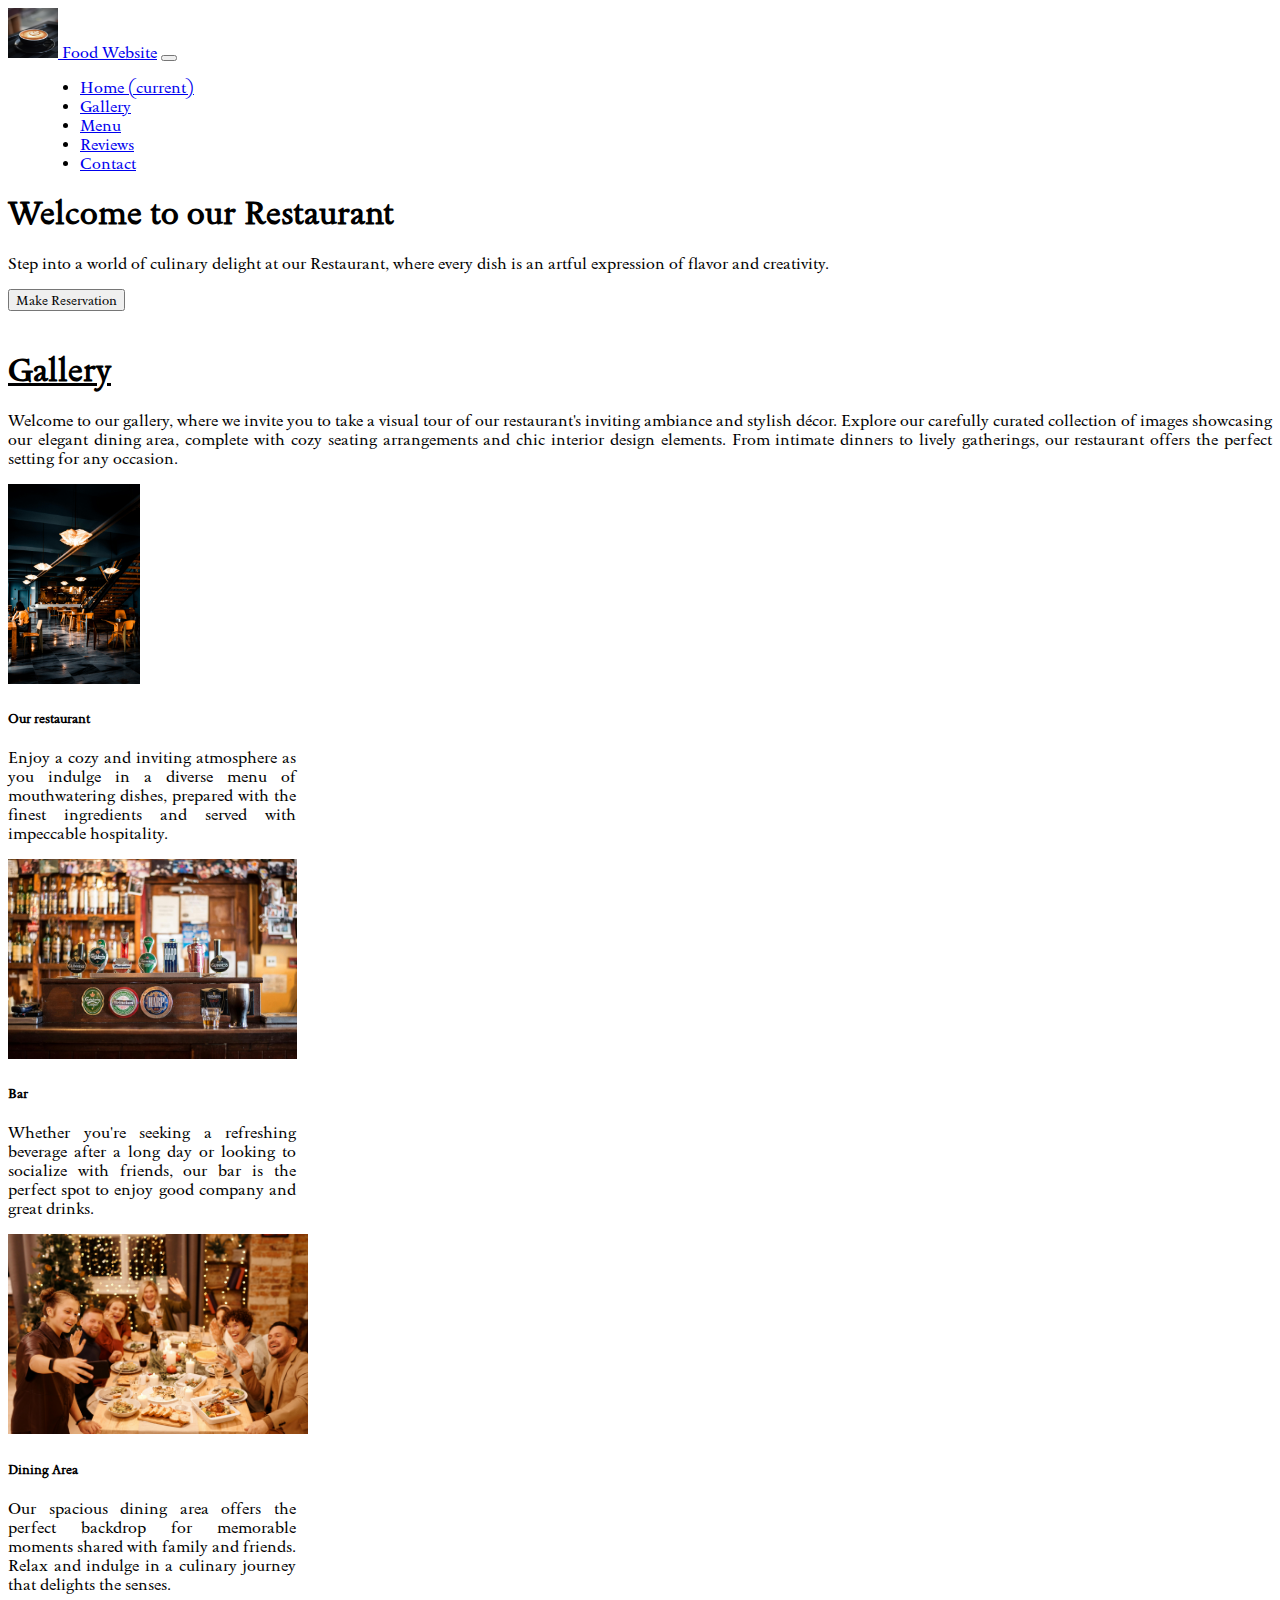
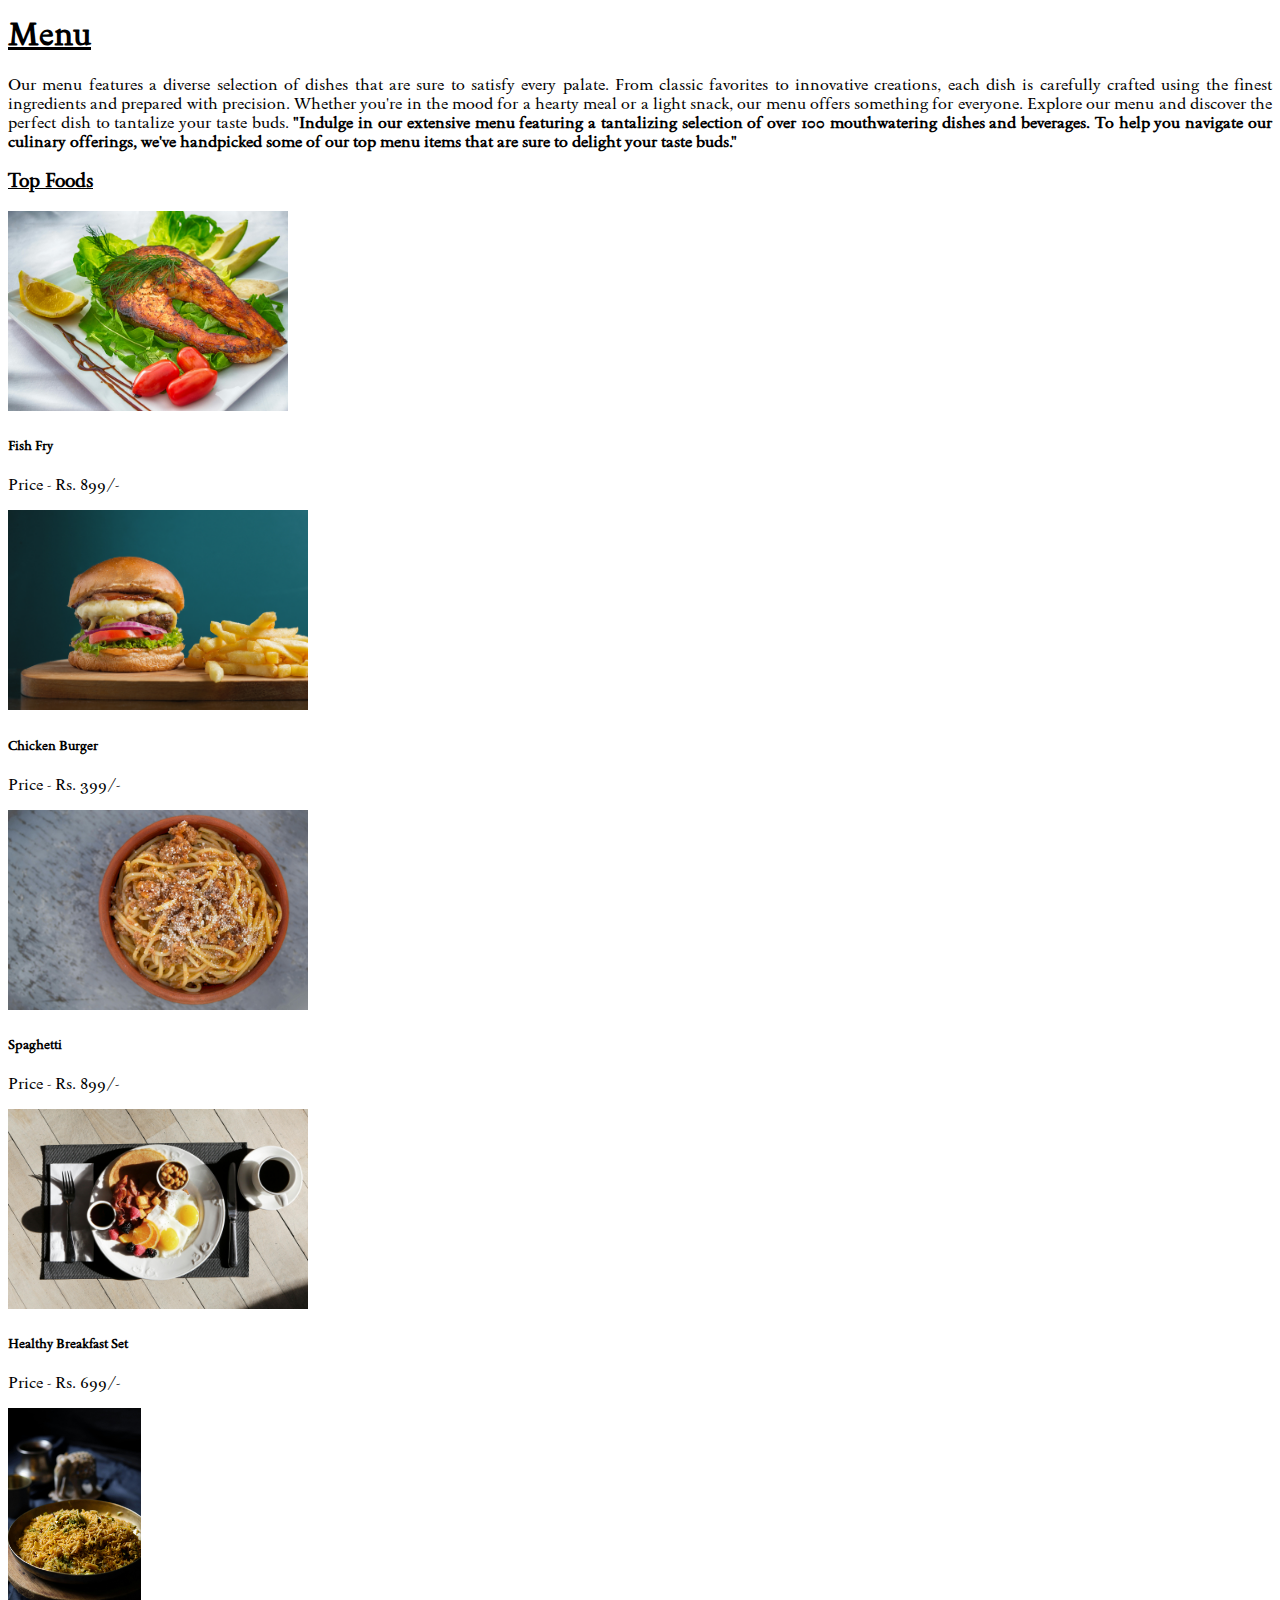
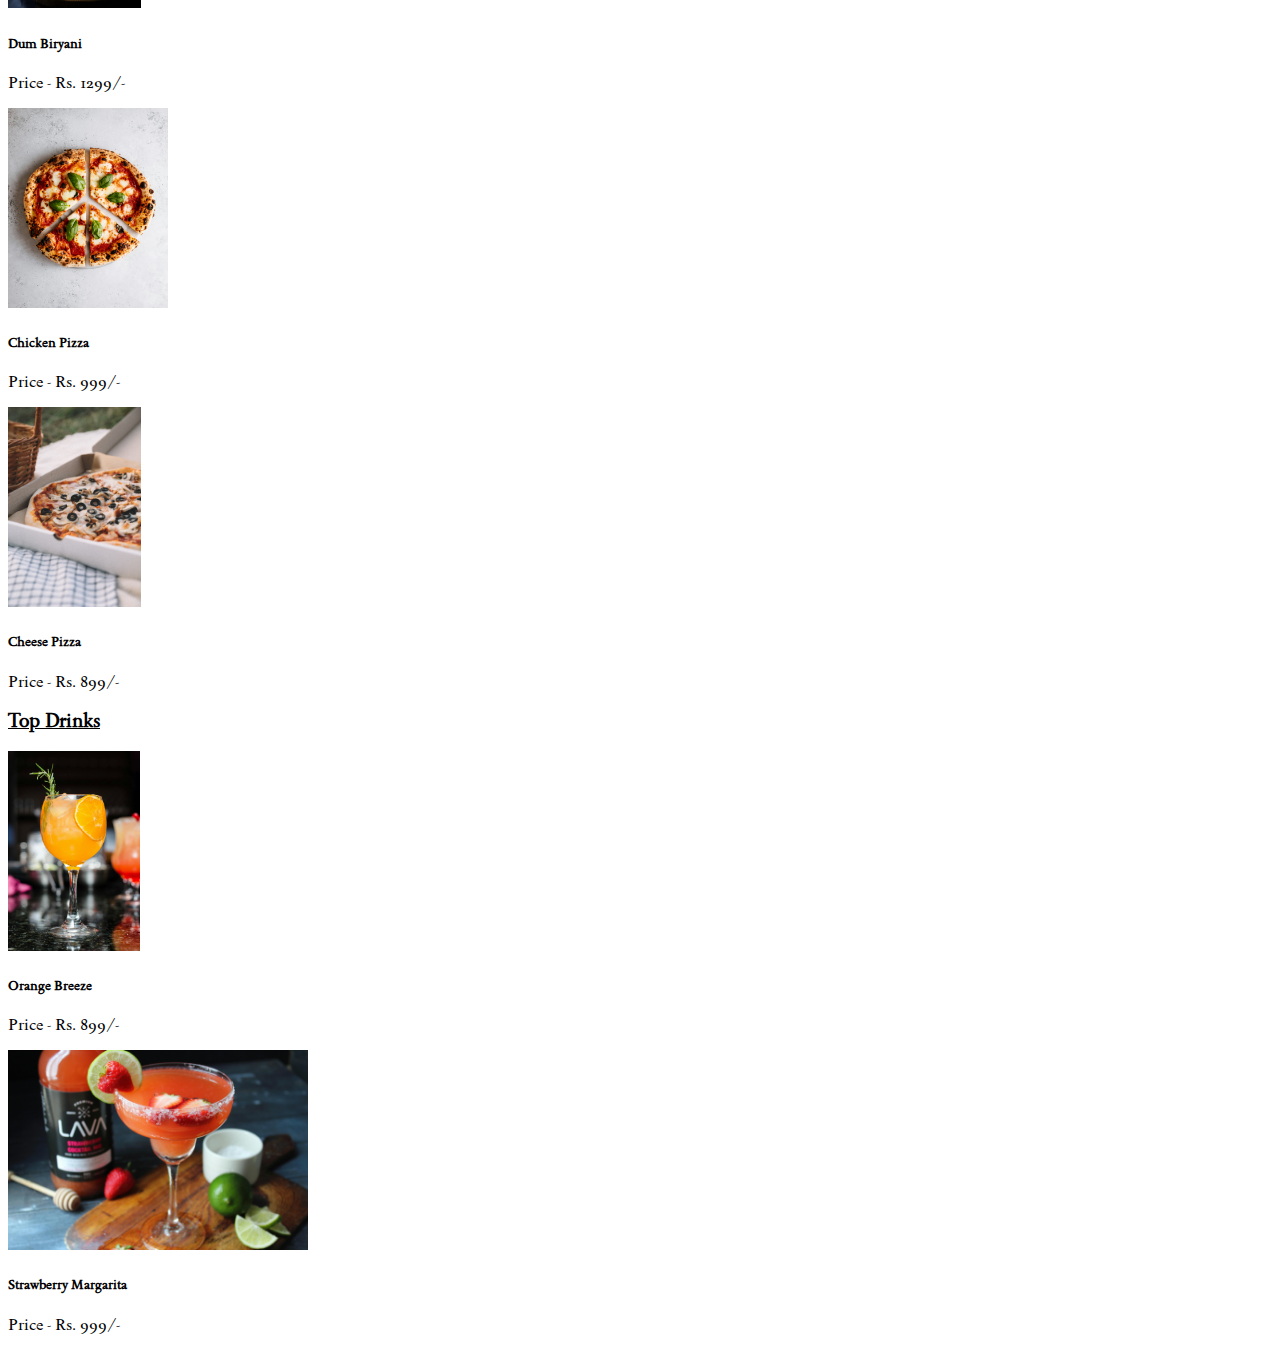
==== index.html @ 9b04d0e8 "Add files via upload" ====
<!doctype html>
<html lang="en">

<head>
    <title>Food Website</title>
    <!-- Required meta tags -->
    <meta charset="utf-8" />
    <meta name="viewport" content="width=device-width, initial-scale=1, shrink-to-fit=no" />

    <!-- Bootstrap CSS v5.2.1 -->
    <link href="https://cdn.jsdelivr.net/npm/bootstrap@5.3.2/dist/css/bootstrap.min.css" rel="stylesheet"
        integrity="sha384-T3c6CoIi6uLrA9TneNEoa7RxnatzjcDSCmG1MXxSR1GAsXEV/Dwwykc2MPK8M2HN" crossorigin="anonymous" />
    <link rel="website icon" href="pizza.jpg" type="jpg">
    <link rel="stylesheet" href="index.css">
    <script src="https://kit.fontawesome.com/2c8d038c04.js" crossorigin="anonymous"></script>
    <link rel="preconnect" href="https://fonts.googleapis.com">
<link rel="preconnect" href="https://fonts.gstatic.com" crossorigin>
<link href="https://fonts.googleapis.com/css2?family=Roboto:ital,wght@0,100;0,300;0,400;0,500;0,700;0,900;1,100;1,300;1,400;1,500;1,700;1,900&family=Sedan:ital@0;1&display=swap" rel="stylesheet">

</head>

<body data-bs-spy="scroll" data-bs-target=".navbar" data-bs-offset="50">
    <header>
        <!-- place navbar here -->
        <nav class="navbar navbar-expand-sm navbar-light bg-dark ">
            <div class="container-fluid">
                <a class="navbar-brand" href="#home">
                    <img src="coffee.jpg" class="img-fluid d-none d-lg-block d-sm-block custom-img" alt="" >
                </a>
                <a class="navbar-brand text-light fs-4" href="#">Food Website</a>

                <button class="navbar-toggler bg-light" type="button" data-bs-toggle="collapse" data-bs-target="#collapsibleNavId"
                    aria-controls="collapsibleNavId" aria-expanded="false" aria-label="Toggle navigation">
                    <span class="navbar-toggler-icon "></span>
                </button>

                <div class="collapse navbar-collapse" id="collapsibleNavId">
                    <ul class="navbar-nav ms-auto  mt-lg-0">
                        <li class="nav-item">
                            <a class="nav-link active text-light fs-5" href="#" aria-current="page">Home
                                <span class="visually-hidden">(current)</span></a>
                        </li>
                        <li class="nav-item">
                            <a class="nav-link text-light fs-5" href="#gallery">Gallery</a>
                        </li>
                        <li class="nav-item">
                            <a class="nav-link text-light fs-5" href="#menu">Menu</a>
                        </li>
                        <li class="nav-item">
                            <a class="nav-link text-light fs-5" href="#reviews">Reviews</a>
                        </li>
                        <li class="nav-item">
                            <a class="nav-link text-light fs-5" href="#contact">Contact </a>
                        </li>
                    </ul>
                </div>
            </div>
        </nav>

    </header>
    <main>
        <!-- home -->
    <div class="container-fluid" id="home">
        <div class="row align-items-center ">
            <div class="col-lg-6 col-md-6 custom-page text-center">
                <h1 class="text-center">Welcome to our Restaurant</h1>
                <p class="text-center">Step into a world of culinary delight at our Restaurant, where every dish is an artful expression of flavor and creativity. </p>
                <button type="button" class="btn btn-danger fs-6">Make Reservation <i class="fa-regular fa-calendar-days"></i></button>
            </div>
            <div class="col-lg-6 col-md-6 custom-page ">
                <img src="chicken roast.png" class="img-fluid" alt="" srcset="">
            </div>
        </div>
    </div>
    <!-- gallery -->
    <div class="container mt-5 " id="gallery">
        <h1 class="text-center"><u>Gallery</u></h1>
        <p class="custom-text">Welcome to our gallery, where we invite you to take a visual tour of our restaurant's inviting ambiance and stylish décor. Explore our carefully curated collection of images showcasing our elegant dining area, complete with cozy seating arrangements and chic interior design elements. From intimate dinners to lively gatherings, our restaurant offers the perfect setting for any occasion.</p>
        <div class="container-fluid mx-auto">
            <div class="row">
                <div class="col-lg col-md col-sm">
                <div class="card h-100" style="width: 18rem;">
                    <img src="restau.jpg" class="card-img-top" alt="...">
                    <div class="card-body">
                      <h5 class="card-title">Our restaurant</h5>
                      <p class="card-text text-justify">Enjoy a cozy and inviting atmosphere as you indulge in a diverse menu of mouthwatering dishes, prepared with the finest ingredients and served with impeccable hospitality.</p>
                    </div>
                  </div>
            </div>
            <div class="col-lg col-md col-sm">
                <div class="card" style="width: 18rem;" >
                    <img src="bar.jpg" class="card-img-top" alt="...">
                    <div class="card-body">
                      <h5 class="card-title">Bar</h5>
                      <p class="card-text text-justify">Whether you're seeking a refreshing beverage after a long day or looking to socialize with friends, our bar is the perfect spot to enjoy good company and great drinks.</p>
                    </div>
                  </div>
            </div>
            <div class="col-lg col-md col-sm">
                <div class="card" style="width: 18rem;">
                    <img src="dining.jpg" class="card-img-top" alt="...">
                    <div class="card-body">
                      <h5 class="card-title">Dining Area</h5>
                      <p class="card-text text-justify">Our spacious dining area offers the perfect backdrop for memorable moments shared with family and friends. Relax and indulge in a culinary journey that delights the senses.</p>
                    </div>
                  </div>
            </div>
        </div>
    </div>
    </div>
    <!-- menu -->
    <div class="container mt-5" id="menu">
        <h1 class="text-center"><u>Menu</u></h1>
        <p class="custom-text">Our menu features a diverse selection of dishes that are sure to satisfy every palate. From classic favorites to innovative creations, each dish is carefully crafted using the finest ingredients and prepared with precision. Whether you're in the mood for a hearty meal or a light snack, our menu offers something for everyone. Explore our menu and discover the perfect dish to tantalize your taste buds. <b>"Indulge in our extensive menu featuring a tantalizing selection of over 100 mouthwatering dishes and beverages. To help you navigate our culinary offerings, we've handpicked some of our top menu items that are sure to delight your taste buds."</b></p>
        <div class="container mt-2">
            <h3><u> Top Foods</u></h3>
            <div class="row mb-5">
                <div class="col-lg-3 col-md-4 col-sm-6 col-xm-12 mb-2">
                    <div class="card h-100">
                        <img src="fish.jpg" class="card-img-top" alt="...">
                        <div class="card-body h-55">
                          <h5 class="card-title">Fish Fry</h5>
                          <p>Price - Rs. 899/-</p>
                        </div>
                      </div>
                </div>
                <div class="col-lg-3 col-md-4 col-sm-6 col-xm-12 mb-2">
                    <div class="card" >
                        <img src="burger.jpg" class="card-img-top" alt="...">
                        <div class="card-body h-55">
                          <h5 class="card-title">Chicken Burger</h5>
                          <p>Price - Rs. 399/-</p>
                        </div>
                      </div>
                </div>
                
                <div class="col-lg-3 col-md-4 col-sm-6 col-xm-12 mb-2">
                    <div class="card h-55" >
                        <img src="spaghetti.jpg" class="card-img-top" alt="...">
                        <div class="card-body">
                          <h5 class="card-title">Spaghetti</h5>
                          <p>Price - Rs. 899/-</p>
                        </div>
                      </div>
                </div>
                <div class="col-lg-3 col-md-4 col-sm-6 col-xm-12 mb-2">
                    <div class="card h-55" >
                        <img src="breakfast.jpg" class="card-img-top" alt="...">
                        <div class="card-body">
                          <h5 class="card-title">Healthy Breakfast Set</h5>
                          <p>Price - Rs. 699/-</p>
                        </div>
                      </div>
                </div>
            </div>
                <div class="row mb-5">
                    <div class="col-lg-3 col-md-4 col-sm-6 col-xm-12 ">
                        <div class="card h-55" >
                            <img src="dum biryani.jpg" class="card-img-top" alt="...">
                            <div class="card-body">
                              <h5 class="card-title">Dum Biryani</h5>
                              <p>Price - Rs. 1299/-</p>
                            </div>
                        </div>
                          </div>
                          <div class="col-lg-3 col-md-4 col-sm-6 col-xm-12 mb-2">
                          <div class="card h-55" >
                            <img src="cpizza.jpg" class="card-img-top" alt="...">
                            <div class="card-body">
                              <h5 class="card-title">Chicken Pizza</h5>
                              <p>Price - Rs. 999/-</p>
                            </div>
                          </div>
                          </div>
                          <div class="col-lg-3 col-md-4 col-sm-6 col-xm-12 mb-2">
                            <div class="card h-55" >
                              <img src="pizza.jpg" class="card-img-top" alt="...">
                              <div class="card-body">
                                <h5 class="card-title">Cheese Pizza</h5>
                                <p>Price - Rs. 899/-</p>
                              </div>
                            </div>
                            </div>
                    
                </div>
            
            <h3><u>Top Drinks</u></h3>
            <div class="row">
                <div class="col-lg-3 col-md-4 col-sm-6 col-xm-12 mb-2">
                    <div class="card h-55" >
                        <img src="obreeze.jpg" class="card-img-top" alt="...">
                        <div class="card-body">
                          <h5 class="card-title">Orange Breeze</h5>
                          <p>Price - Rs. 899/-</p>
                        </div>
                      </div>
                </div>
                <div class="col-lg-3 col-md-4 col-sm-6 col-xm-12 mb-2">
                    <div class="card h-55" >
                        <img src="stmargarita.jpg" class="card-img-top" alt="...">
                        <div class="card-body">
                          <h5 class="card-title">Strawberry Margarita</h5>
                          <p>Price - Rs. 999/-</p>
                        </div>
                      </div>
                </div>
                
                
            </div>
        </div>

    </div>
    </main>
    <footer>
        <!-- place footer here -->
    </footer>
    <!-- Bootstrap JavaScript Libraries -->
    <script src="https://cdn.jsdelivr.net/npm/@popperjs/core@2.11.8/dist/umd/popper.min.js"
        integrity="sha384-I7E8VVD/ismYTF4hNIPjVp/Zjvgyol6VFvRkX/vR+Vc4jQkC+hVqc2pM8ODewa9r"
        crossorigin="anonymous"></script>

    <script src="https://cdn.jsdelivr.net/npm/bootstrap@5.3.2/dist/js/bootstrap.min.js"
        integrity="sha384-BBtl+eGJRgqQAUMxJ7pMwbEyER4l1g+O15P+16Ep7Q9Q+zqX6gSbd85u4mG4QzX+"
        crossorigin="anonymous"></script>
</body>

</html>
---- index.css ----
/* navigation bar */
*{
    font-family: "Sedan", serif;
}
.nav-item{
    margin-left: 2rem;
}
/* .custom-page{
    margin-bottom: 50px !important;
} */
@media screen and (max-width: 768px){
    .nav-item{
        margin-left: 0;
    }
    
}
.custom-img{
    width: 50px;
    height: 50px;
    min-height: 40px;
    min-width: 40px;
}
.card>img{
    max-height: 20rem;
}
.card-body>p, .custom-text{
    text-align: justify;
}
.card-img-top {
    object-fit: cover;
    height: 200px; /* Adjust the height as needed */
}
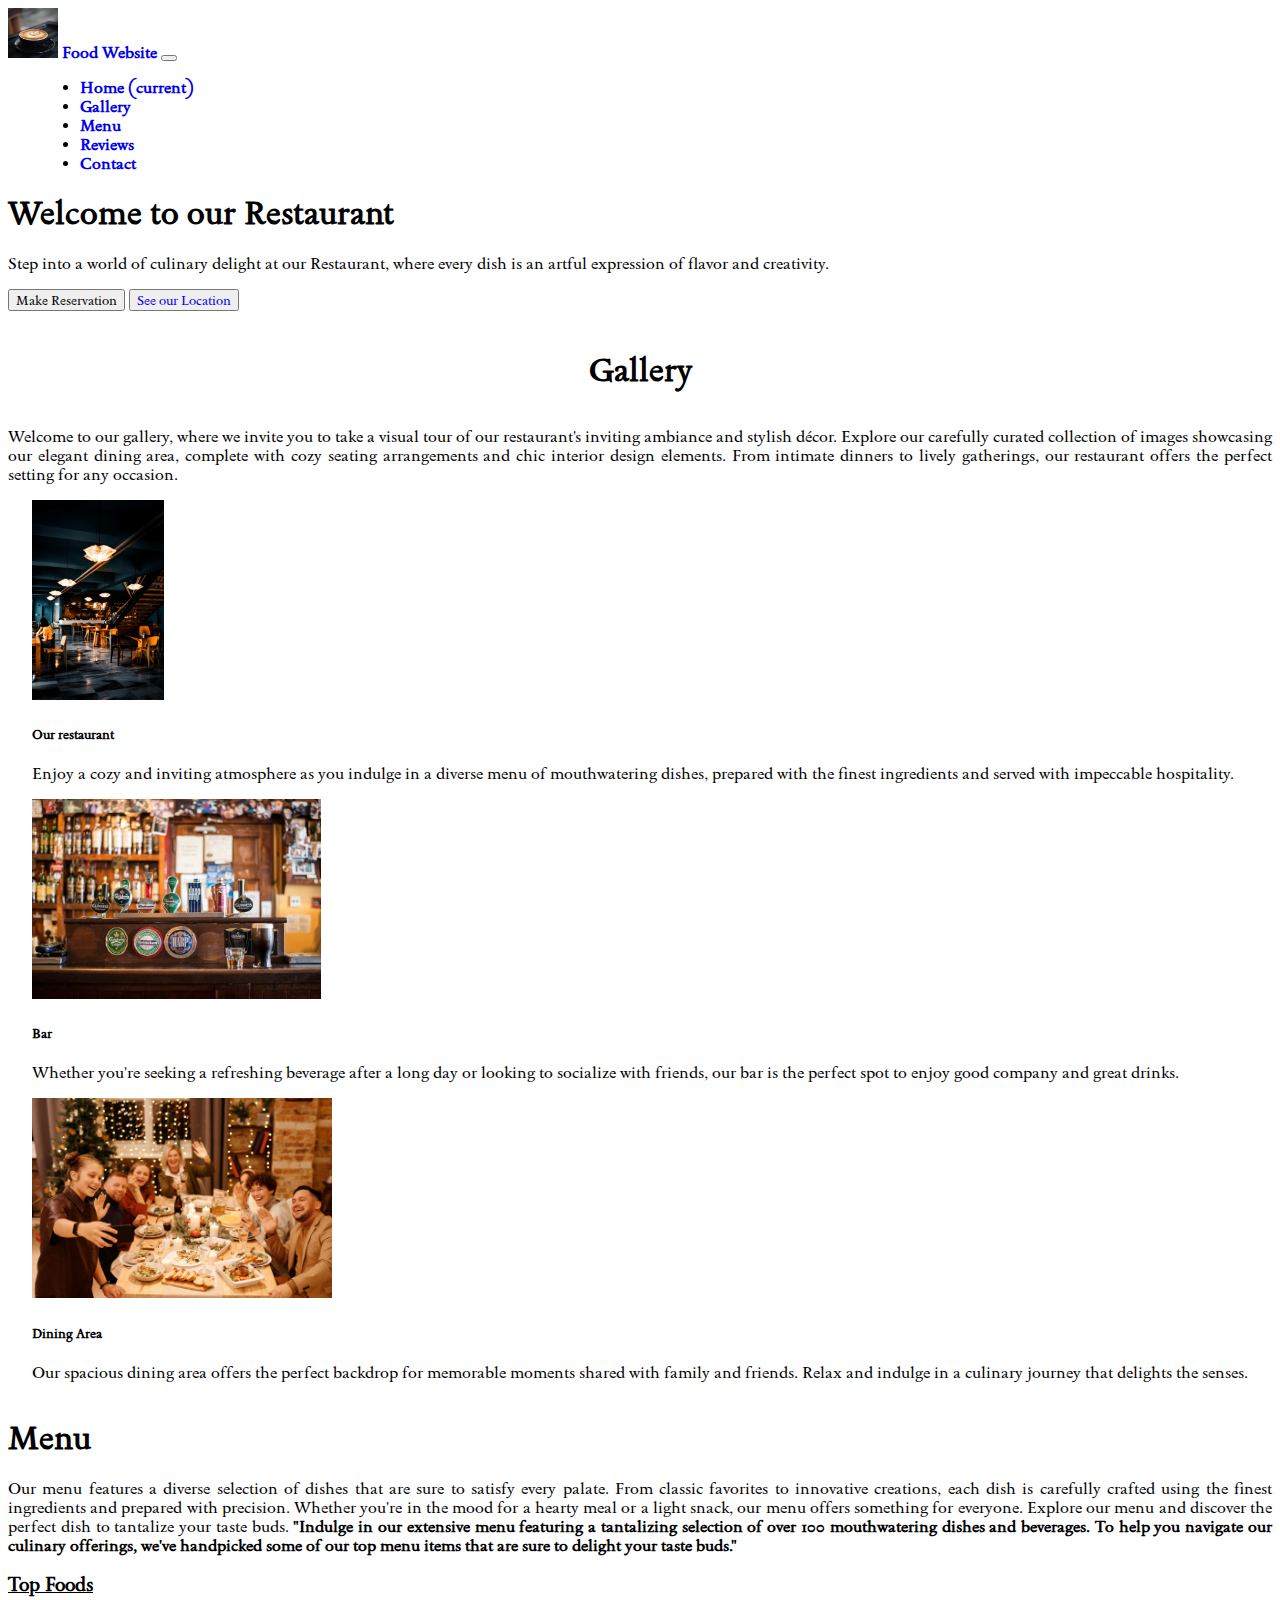
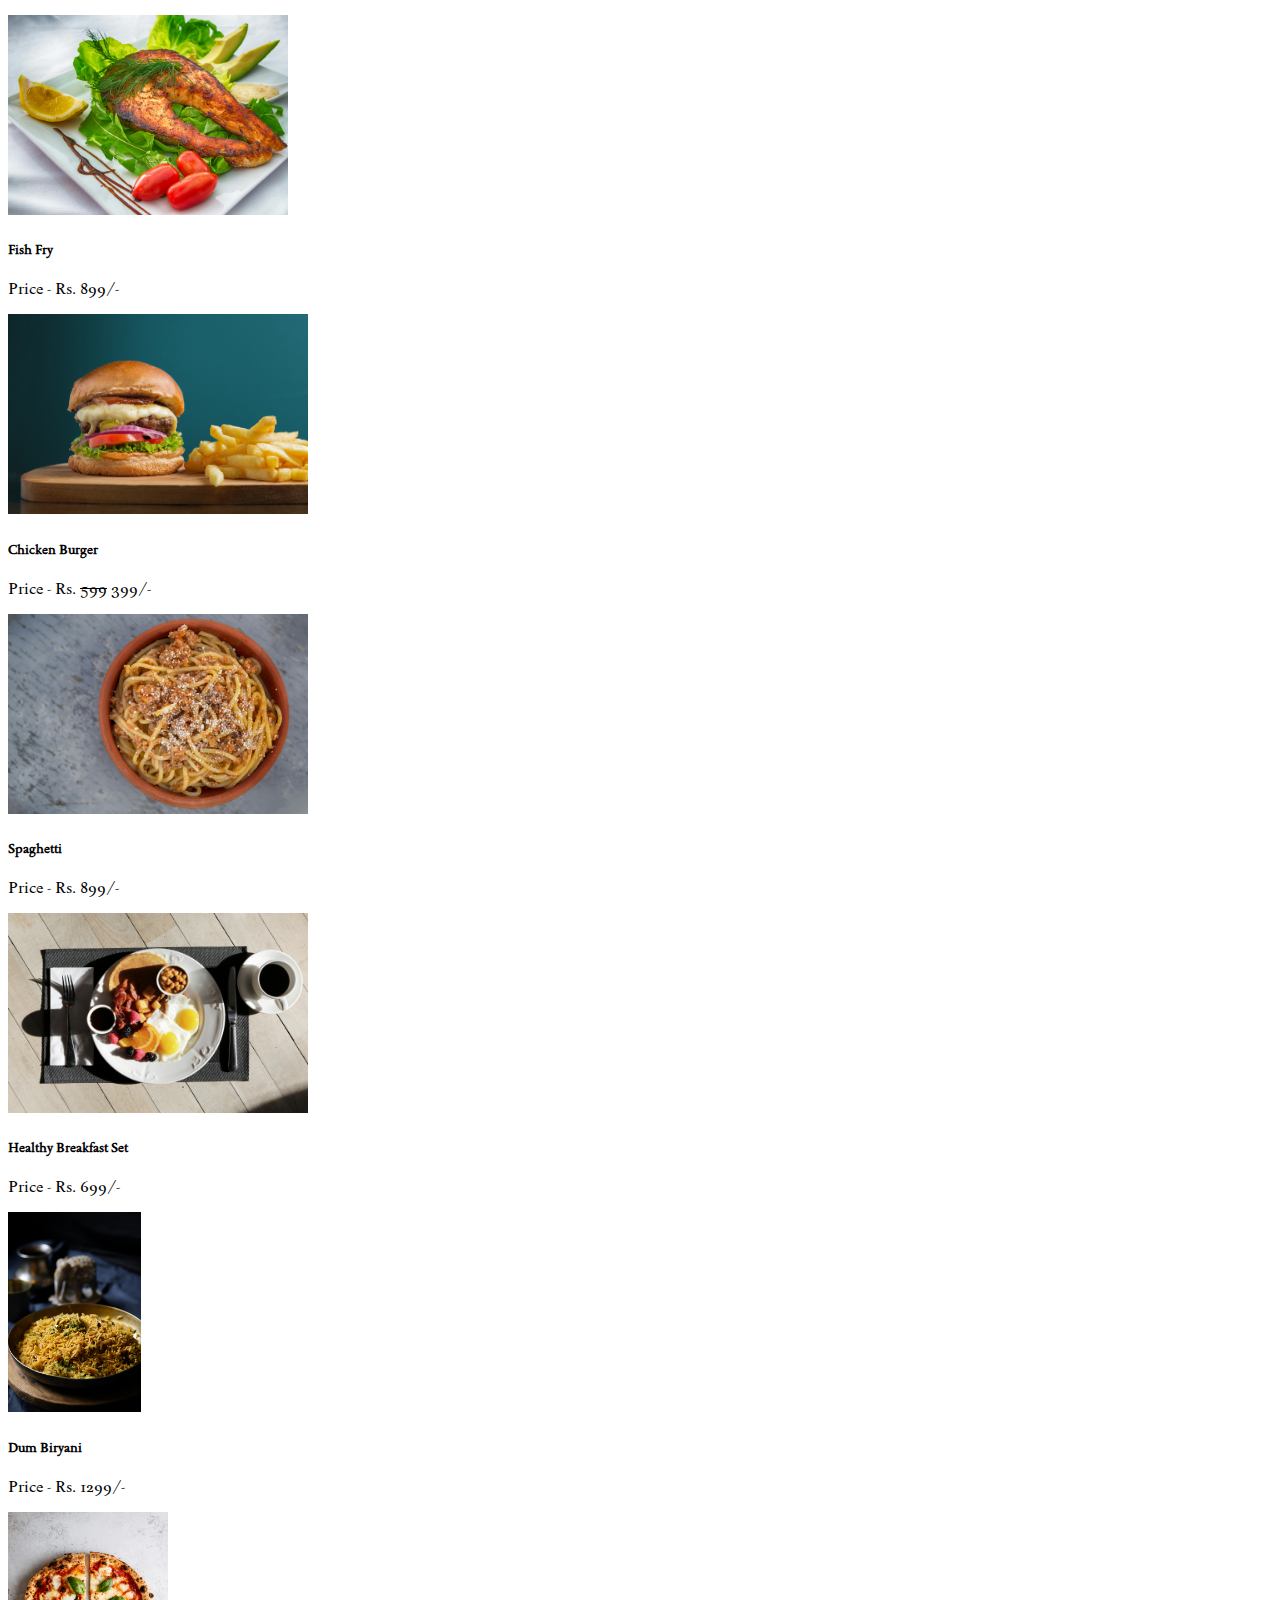
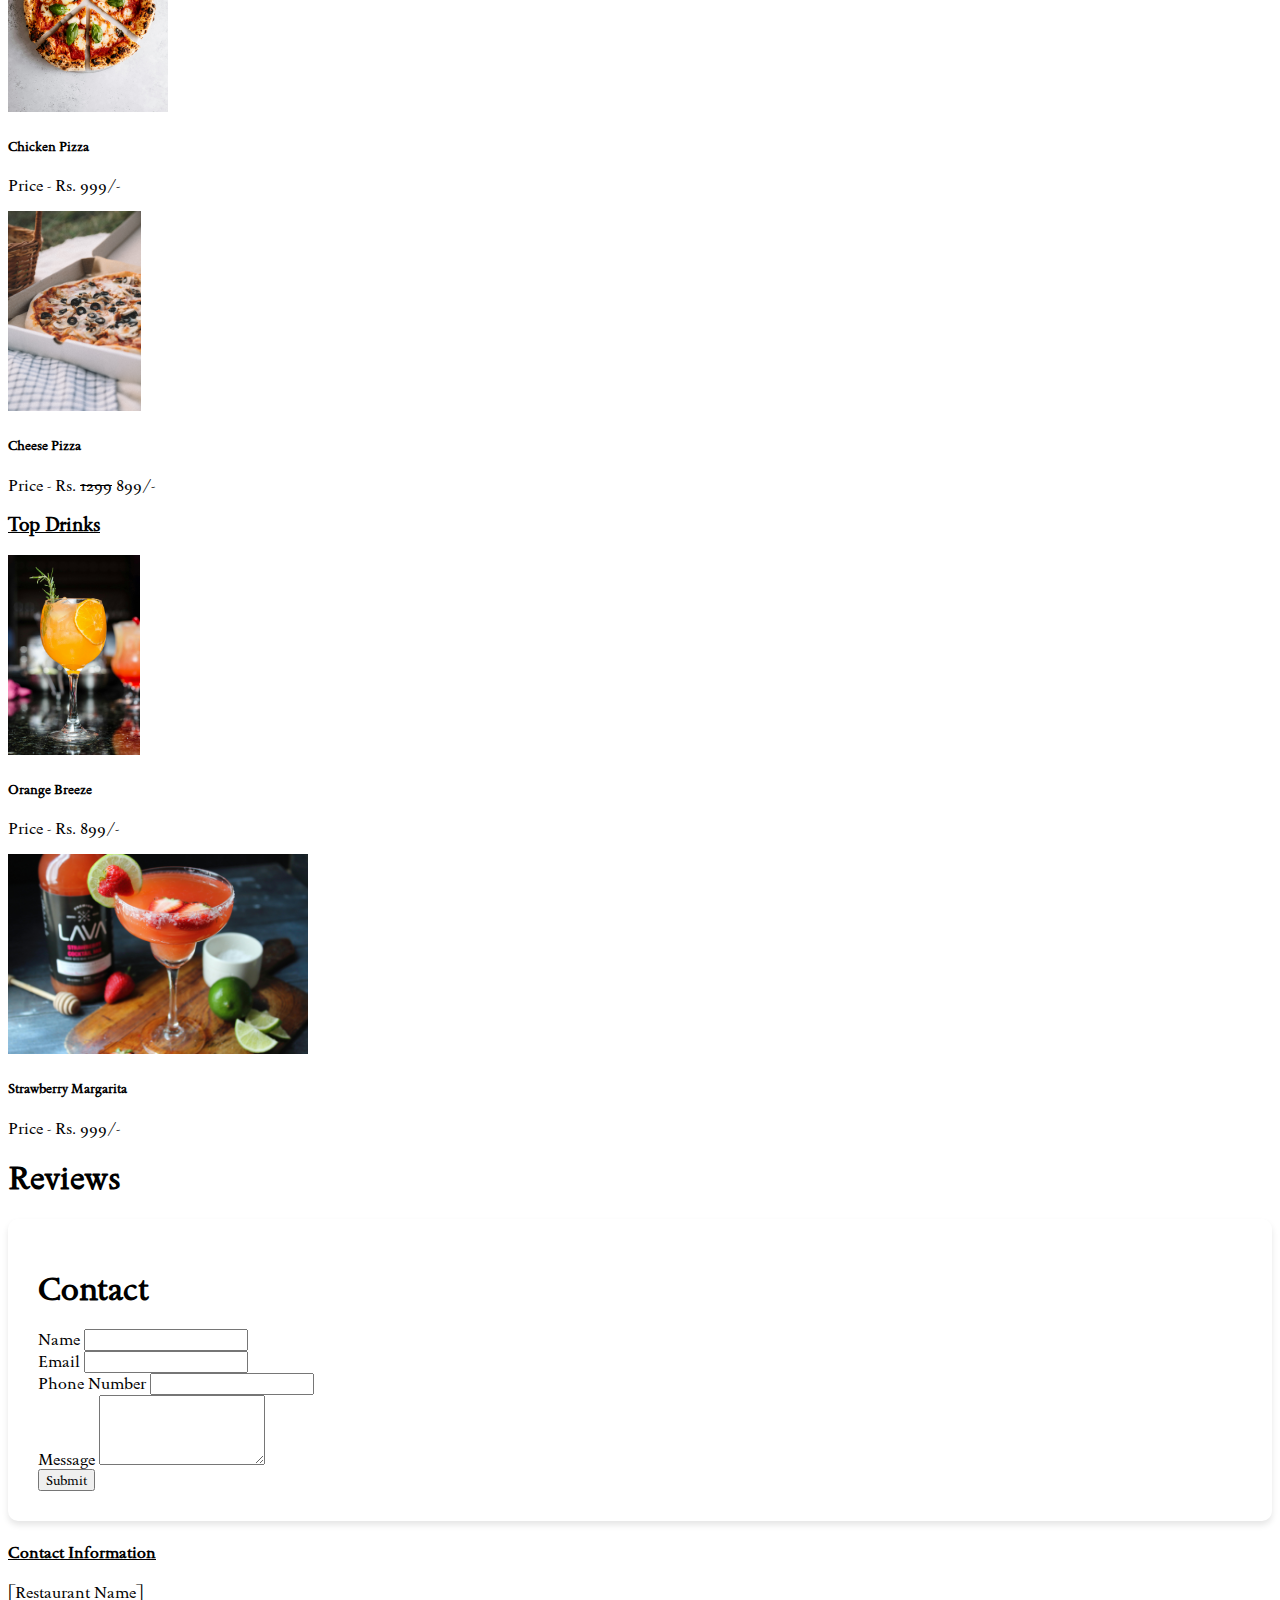
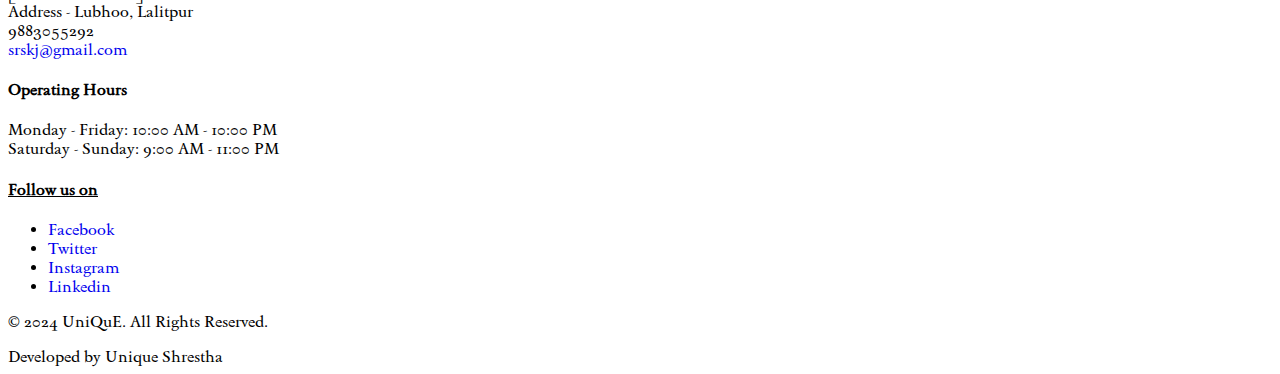
==== commit 7637955a: "Add files via upload" ====
--- a/index.html
+++ b/index.html
@@ -2,7 +2,7 @@
 <html lang="en">
 
 <head>
-    <title>Food Website</title>
+    <title>Restaurant Website</title>
     <!-- Required meta tags -->
     <meta charset="utf-8" />
     <meta name="viewport" content="width=device-width, initial-scale=1, shrink-to-fit=no" />
@@ -16,7 +16,8 @@
     <link rel="preconnect" href="https://fonts.googleapis.com">
 <link rel="preconnect" href="https://fonts.gstatic.com" crossorigin>
 <link href="https://fonts.googleapis.com/css2?family=Roboto:ital,wght@0,100;0,300;0,400;0,500;0,700;0,900;1,100;1,300;1,400;1,500;1,700;1,900&family=Sedan:ital@0;1&display=swap" rel="stylesheet">
-
+<link rel="stylesheet" href="https://cdnjs.cloudflare.com/ajax/libs/OwlCarousel2/2.3.4/assets/owl.carousel.min.css">
+<link rel="stylesheet" href="https://cdnjs.cloudflare.com/ajax/libs/OwlCarousel2/2.3.4/assets/owl.theme.default.min.css">
 </head>
 
 <body data-bs-spy="scroll" data-bs-target=".navbar" data-bs-offset="50">
@@ -47,7 +48,7 @@
                             <a class="nav-link text-light fs-5" href="#menu">Menu</a>
                         </li>
                         <li class="nav-item">
-                            <a class="nav-link text-light fs-5" href="#reviews">Reviews</a>
+                            <a class="nav-link text-light fs-5" href="#review">Reviews</a>
                         </li>
                         <li class="nav-item">
                             <a class="nav-link text-light fs-5" href="#contact">Contact </a>
@@ -66,6 +67,7 @@
                 <h1 class="text-center">Welcome to our Restaurant</h1>
                 <p class="text-center">Step into a world of culinary delight at our Restaurant, where every dish is an artful expression of flavor and creativity. </p>
                 <button type="button" class="btn btn-danger fs-6">Make Reservation <i class="fa-regular fa-calendar-days"></i></button>
+                <button type="button" class="btn btn-danger fs-6 " ><a class="text-light" href="https://maps.app.goo.gl/Gv1n1hNscfsCvn2KA">See our Location </a><i class="fa-solid fa-map-location-dot"></i></button>
             </div>
             <div class="col-lg-6 col-md-6 custom-page ">
                 <img src="chicken roast.png" class="img-fluid" alt="" srcset="">
@@ -73,117 +75,120 @@
         </div>
     </div>
     <!-- gallery -->
-    <div class="container mt-5 " id="gallery">
-        <h1 class="text-center"><u>Gallery</u></h1>
+    <div class="container  mx-auto text-center mb-5 " id="gallery">
+        <h1 class="text-center border-bottom border-3 border-dark p-1 mt-1">Gallery</h1>
         <p class="custom-text">Welcome to our gallery, where we invite you to take a visual tour of our restaurant's inviting ambiance and stylish décor. Explore our carefully curated collection of images showcasing our elegant dining area, complete with cozy seating arrangements and chic interior design elements. From intimate dinners to lively gatherings, our restaurant offers the perfect setting for any occasion.</p>
-        <div class="container-fluid mx-auto">
-            <div class="row">
-                <div class="col-lg col-md col-sm">
-                <div class="card h-100" style="width: 18rem;">
-                    <img src="restau.jpg" class="card-img-top" alt="...">
+        <div class="container">
+            <div class="row mx-auto">
+                <div class="col-lg-4 col-md-6 col-sm-12 mb-3 mx-auto">
+                    <div class="card h-100" >
+                        <img src="restau.jpg" class="card-img-top" alt="...">
+                        <div class="card-body">
+                            <h5 class="card-title">Our restaurant</h5>
+                            <p class="card-text text-justify">Enjoy a cozy and inviting atmosphere as you indulge in a diverse menu of mouthwatering dishes, prepared with the finest ingredients and served with impeccable hospitality.</p>
+                        </div>
+                    </div>
+                </div>
+                <div class="col-lg-4 col-md-6 col-sm-12 mb-3">
+                    <div class="card" >
+                        <img src="bar.jpg" class="card-img-top" alt="...">
+                        <div class="card-body">
+                            <h5 class="card-title">Bar</h5>
+                            <p class="card-text text-justify">Whether you're seeking a refreshing beverage after a long day or looking to socialize with friends, our bar is the perfect spot to enjoy good company and great drinks.</p>
+                        </div>
+                    </div>
+                </div>
+                <div class="col-lg-4 col-md-6 col-sm-12 mb-3">
+                    <div class="card" >
+                        <img src="dining.jpg" class="card-img-top" alt="...">
+                        <div class="card-body">
+                            <h5 class="card-title">Dining Area</h5>
+                            <p class="card-text text-justify">Our spacious dining area offers the perfect backdrop for memorable moments shared with family and friends. Relax and indulge in a culinary journey that delights the senses.</p>
+                        </div>
+                    </div>
+                </div>
+            </div>
+        </div>
+    </div>
+    
+    <!-- menu -->
+   <div class="container" id="menu">
+    <h1 class="text-center border-bottom border-3 border-dark ">Menu</h1>
+    <p class="custom-text">Our menu features a diverse selection of dishes that are sure to satisfy every palate. From classic favorites to innovative creations, each dish is carefully crafted using the finest ingredients and prepared with precision. Whether you're in the mood for a hearty meal or a light snack, our menu offers something for everyone. Explore our menu and discover the perfect dish to tantalize your taste buds. <b>"Indulge in our extensive menu featuring a tantalizing selection of over 100 mouthwatering dishes and beverages. To help you navigate our culinary offerings, we've handpicked some of our top menu items that are sure to delight your taste buds."</b></p>
+    <div class="container mt-2">
+        <h3><u> Top Foods</u></h3>
+        <div class="row mb-5">
+            <div class="col-lg-3 col-md-4 col-sm-6 col-12 mb-2"> <!-- Adjusted column classes -->
+                <div class="card h-100">
+                    <img src="fish.jpg" class="card-img-top" alt="...">
+                    <div class="card-body h-55">
+                        <h5 class="card-title">Fish Fry</h5>
+                        <p>Price - Rs. 899/-</p>
+                    </div>
+                </div>
+            </div>
+            <div class="col-lg-3 col-md-4 col-sm-6 col-12 mb-2"> <!-- Adjusted column classes -->
+                <div class="card">
+                    <img src="burger.jpg" class="card-img-top" alt="...">
+                    <div class="card-body h-55">
+                        <h5 class="card-title">Chicken Burger</h5>
+                        <p>Price - Rs. <del>599</del> 399/-</p>
+                    </div>
+                </div>
+            </div>
+
+            <div class="col-lg-3 col-md-4 col-sm-6 col-12 mb-2"> <!-- Adjusted column classes -->
+                <div class="card h-55">
+                    <img src="spaghetti.jpg" class="card-img-top" alt="...">
                     <div class="card-body">
-                      <h5 class="card-title">Our restaurant</h5>
-                      <p class="card-text text-justify">Enjoy a cozy and inviting atmosphere as you indulge in a diverse menu of mouthwatering dishes, prepared with the finest ingredients and served with impeccable hospitality.</p>
-                    </div>
-                  </div>
-            </div>
-            <div class="col-lg col-md col-sm">
-                <div class="card" style="width: 18rem;" >
-                    <img src="bar.jpg" class="card-img-top" alt="...">
+                        <h5 class="card-title">Spaghetti</h5>
+                        <p>Price - Rs. 899/-</p>
+                    </div>
+                </div>
+            </div>
+            <div class="col-lg-3 col-md-4 col-sm-6 col-12 mb-2"> <!-- Adjusted column classes -->
+                <div class="card h-55">
+                    <img src="breakfast.jpg" class="card-img-top" alt="...">
                     <div class="card-body">
-                      <h5 class="card-title">Bar</h5>
-                      <p class="card-text text-justify">Whether you're seeking a refreshing beverage after a long day or looking to socialize with friends, our bar is the perfect spot to enjoy good company and great drinks.</p>
-                    </div>
-                  </div>
-            </div>
-            <div class="col-lg col-md col-sm">
-                <div class="card" style="width: 18rem;">
-                    <img src="dining.jpg" class="card-img-top" alt="...">
+                        <h5 class="card-title">Healthy Breakfast Set</h5>
+                        <p>Price - Rs. 699/-</p>
+                    </div>
+                </div>
+            </div>
+
+            <div class="col-lg-3 col-md-4 col-sm-6 col-12 mb-2"> <!-- Adjusted column classes -->
+                <div class="card h-55">
+                    <img src="dum biryani.jpg" class="card-img-top" alt="...">
                     <div class="card-body">
-                      <h5 class="card-title">Dining Area</h5>
-                      <p class="card-text text-justify">Our spacious dining area offers the perfect backdrop for memorable moments shared with family and friends. Relax and indulge in a culinary journey that delights the senses.</p>
-                    </div>
-                  </div>
-            </div>
-        </div>
-    </div>
-    </div>
-    <!-- menu -->
-    <div class="container mt-5" id="menu">
-        <h1 class="text-center"><u>Menu</u></h1>
-        <p class="custom-text">Our menu features a diverse selection of dishes that are sure to satisfy every palate. From classic favorites to innovative creations, each dish is carefully crafted using the finest ingredients and prepared with precision. Whether you're in the mood for a hearty meal or a light snack, our menu offers something for everyone. Explore our menu and discover the perfect dish to tantalize your taste buds. <b>"Indulge in our extensive menu featuring a tantalizing selection of over 100 mouthwatering dishes and beverages. To help you navigate our culinary offerings, we've handpicked some of our top menu items that are sure to delight your taste buds."</b></p>
-        <div class="container mt-2">
-            <h3><u> Top Foods</u></h3>
-            <div class="row mb-5">
-                <div class="col-lg-3 col-md-4 col-sm-6 col-xm-12 mb-2">
-                    <div class="card h-100">
-                        <img src="fish.jpg" class="card-img-top" alt="...">
-                        <div class="card-body h-55">
-                          <h5 class="card-title">Fish Fry</h5>
-                          <p>Price - Rs. 899/-</p>
-                        </div>
-                      </div>
-                </div>
-                <div class="col-lg-3 col-md-4 col-sm-6 col-xm-12 mb-2">
-                    <div class="card" >
-                        <img src="burger.jpg" class="card-img-top" alt="...">
-                        <div class="card-body h-55">
-                          <h5 class="card-title">Chicken Burger</h5>
-                          <p>Price - Rs. 399/-</p>
-                        </div>
-                      </div>
-                </div>
-                
-                <div class="col-lg-3 col-md-4 col-sm-6 col-xm-12 mb-2">
-                    <div class="card h-55" >
-                        <img src="spaghetti.jpg" class="card-img-top" alt="...">
-                        <div class="card-body">
-                          <h5 class="card-title">Spaghetti</h5>
-                          <p>Price - Rs. 899/-</p>
-                        </div>
-                      </div>
-                </div>
-                <div class="col-lg-3 col-md-4 col-sm-6 col-xm-12 mb-2">
-                    <div class="card h-55" >
-                        <img src="breakfast.jpg" class="card-img-top" alt="...">
-                        <div class="card-body">
-                          <h5 class="card-title">Healthy Breakfast Set</h5>
-                          <p>Price - Rs. 699/-</p>
-                        </div>
-                      </div>
-                </div>
-            </div>
-                <div class="row mb-5">
-                    <div class="col-lg-3 col-md-4 col-sm-6 col-xm-12 ">
-                        <div class="card h-55" >
-                            <img src="dum biryani.jpg" class="card-img-top" alt="...">
-                            <div class="card-body">
-                              <h5 class="card-title">Dum Biryani</h5>
-                              <p>Price - Rs. 1299/-</p>
-                            </div>
-                        </div>
-                          </div>
-                          <div class="col-lg-3 col-md-4 col-sm-6 col-xm-12 mb-2">
-                          <div class="card h-55" >
-                            <img src="cpizza.jpg" class="card-img-top" alt="...">
-                            <div class="card-body">
-                              <h5 class="card-title">Chicken Pizza</h5>
-                              <p>Price - Rs. 999/-</p>
-                            </div>
-                          </div>
-                          </div>
-                          <div class="col-lg-3 col-md-4 col-sm-6 col-xm-12 mb-2">
-                            <div class="card h-55" >
-                              <img src="pizza.jpg" class="card-img-top" alt="...">
-                              <div class="card-body">
-                                <h5 class="card-title">Cheese Pizza</h5>
-                                <p>Price - Rs. 899/-</p>
-                              </div>
-                            </div>
-                            </div>
-                    
-                </div>
-            
+                        <h5 class="card-title">Dum Biryani</h5>
+                        <p>Price - Rs. 1299/-</p>
+                    </div>
+                </div>
+            </div>
+            <div class="col-lg-3 col-md-4 col-sm-6 col-12 mb-2"> <!-- Adjusted column classes -->
+                <div class="card h-55">
+                    <img src="cpizza.jpg" class="card-img-top" alt="...">
+                    <div class="card-body">
+                        <h5 class="card-title">Chicken Pizza</h5>
+                        <p>Price - Rs. 999/-</p>
+                    </div>
+                </div>
+            </div>
+            <div class="col-lg-3 col-md-4 col-sm-6 col-12 mb-2"> <!-- Adjusted column classes -->
+                <div class="card h-55">
+                    <img src="pizza.jpg" class="card-img-top" alt="...">
+                    <div class="card-body">
+                        <h5 class="card-title">Cheese Pizza</h5>
+                        <p>Price - Rs. <del>1299</del> 899/-</p>
+                    </div>
+                </div>
+            </div>
+        </div>
+    </div>
+</div>
+
+    
+            <div class="container">
             <h3><u>Top Drinks</u></h3>
             <div class="row">
                 <div class="col-lg-3 col-md-4 col-sm-6 col-xm-12 mb-2">
@@ -208,11 +213,153 @@
                 
             </div>
         </div>
-
-    </div>
+    </div>
+    </div>
+<!-- user review -->
+<div class="container mt-5  mx-auto text-center mb-5" id="review">
+    <h1 class="text-center border-bottom border-3 border-dark p-1 mt-1">Reviews</h1>
+    <div class="owl-carousel owl-theme">
+        <div class="item">
+            <div class="review-card">
+                <div class="row">
+                    <div class="col-md-3 ">
+                        <img src="unique.jpg" alt="User" class="review-image image-fluid">
+                    </div>
+                    <div class="col-md-9">
+                        <p class="review-text">"Amazing food and great service. The atmosphere is cozy and inviting. I highly recommend the seafood pasta!"</p>
+                        <p class="review-author">- Unique Shrestha</p>
+                    </div>
+                </div>
+            </div>
+        </div>
+        <div class="item">
+            <div class="review-card">
+                <div class="row">
+                    <div class="col-md-3">
+                        <img src="subash.jpg" alt="User" class="review-image image-fluid">
+                    </div>
+                    <div class="col-md-9">
+                        <p class="review-text">"The best restaurant in town! I've been here multiple times, and each time, the food is exceptional. The staff is friendly and attentive."</p>
+                        <p class="review-author">- Subash Chaudhary</p>
+                    </div>
+                </div>
+            </div>
+        </div>
+        <div class="item">
+            <div class="review-card">
+                <div class="row">
+                    <div class="col-md-3">
+                        <img src="sujal.jpg" alt="User" class="review-image image-fluid">
+                    </div>
+                    <div class="col-md-9">
+                        <p class="review-text">"Had a wonderful dinner experience here. The steak was perfectly cooked, and the wine selection was impressive. Will definitely come back!"</p>
+                        <p class="review-author">- Sujal Shrestha</p>
+                    </div>
+                </div>
+            </div>
+        </div>
+        <div class="item">
+          <div class="review-card">
+              <div class="row">
+                  <div class="col-md-3">
+                      <img src="shekharr.jpg" alt="User" class="review-image image-fluid">
+                  </div>
+                  <div class="col-md-9">
+                      <p class="review-text">"Had a wonderful dinner experience here."</p>
+                      <p class="review-author">- Shekhar Paudel</p>
+                  </div>
+              </div>
+          </div>
+      </div>
+      <div class="item">
+        <div class="review-card">
+            <div class="row">
+                <div class="col-md-3">
+                    <img src="ravi.jpg" alt="User" class="review-image image-fluid">
+                </div>
+                <div class="col-md-9">
+                    <p class="review-text">"Tried each and every item on the menu. Taste and experience was amazing."</p>
+                    <p class="review-author">- Ravi Chalise</p>
+                </div>
+            </div>
+        </div>
+    </div>
+        <!-- Add more reviews as needed -->
+    </div>
+</div>
+<!-- contact -->
+<div class="container mt-5  mx-auto text-center mb-5" id="contact">
+    <div class="row justify-content-center">
+        <div class="col-md-6">
+            <div class="contact-form">
+                <h1 class="text-center border-bottom border-3 border-dark p-1 mt-1">Contact</h1>
+                <form action="#" method="POST">
+                    <div class="mb-3">
+                        <label for="name" class="form-label">Name</label>
+                        <input type="text" class="form-control" id="name" name="name" required>
+                    </div>
+                    <div class="mb-3">
+                        <label for="email" class="form-label">Email</label>
+                        <input type="email" class="form-control" id="email" name="email" required>
+                    </div>
+                    <div class="mb-3">
+                        <label for="phone" class="form-label">Phone Number</label>
+                        <input type="tel" class="form-control" id="phone" name="phone">
+                    </div>
+                    <div class="mb-3">
+                        <label for="message" class="form-label">Message</label>
+                        <textarea class="form-control" id="message" name="message" rows="4" required></textarea>
+                    </div>
+                    <div class="text-center">
+                        <button type="submit" class="btn btn-primary">Submit</button>
+                    </div>
+                </form>
+            </div>
+        </div>
+    </div>
+</div>
     </main>
     <footer>
         <!-- place footer here -->
+        <div class="container-fluid bg-dark text-light py-4">
+            <div class="row text-center">
+                <div class="col-lg-4 col-md-4 col-sm-6 col-12">
+                    <h4><u>Contact Information</u></h4>
+                    <p class="fs-5 text-center">
+                        [Restaurant Name]<br>
+                        Address - Lubhoo, Lalitpur <br>
+                        9883055292 <br>
+                        <a href="mailto:@gmail.com" class="text-light">srskj@gmail.com</a>
+                    </p>
+                </div>
+                <div class="col-lg-4 col-md-4 col-sm-6 col-12" id="location">
+                   <h4>Operating Hours</h4>
+                     <p class="fs-5 text-center">
+                          Monday - Friday: 10:00 AM - 10:00 PM <br>
+                          Saturday - Sunday: 9:00 AM - 11:00 PM
+                </div>
+                <div class="col-lg-4 col-md-4 col-sm-6 col-12">
+                    <h4 class="text-center"><u>Follow us on</u></h4>
+                    <ul class="list-unstyled fs-5 text-center">
+                        <li><a href="#" class="text-light"><i class="fab fa-facebook"></i> Facebook</a></li>
+                        <li><a href="#" class="text-light"><i class="fab fa-twitter"></i> Twitter</a></li>
+                        <li><a href="#" class="text-light"><i class="fab fa-instagram"></i> Instagram</a></li>
+                        <li><a href="#" class="text-light"><i class="fab fa-linkedin"></i> Linkedin</a></li>
+                    </ul>
+                </div>
+            </div>
+            <div class="row">
+                <div class="col text-center fs-5">
+                    <p>&copy; <span id="currentYear"> 2024 </span> UniQuE. All Rights Reserved.</p>
+                </div>
+            </div>
+            
+            <div class="row">
+                <div class="col text-center fs-5">
+                    Developed by Unique Shrestha
+                </div>
+            </div>
+        </div>
     </footer>
     <!-- Bootstrap JavaScript Libraries -->
     <script src="https://cdn.jsdelivr.net/npm/@popperjs/core@2.11.8/dist/umd/popper.min.js"
@@ -222,6 +369,33 @@
     <script src="https://cdn.jsdelivr.net/npm/bootstrap@5.3.2/dist/js/bootstrap.min.js"
         integrity="sha384-BBtl+eGJRgqQAUMxJ7pMwbEyER4l1g+O15P+16Ep7Q9Q+zqX6gSbd85u4mG4QzX+"
         crossorigin="anonymous"></script>
+         <!-- jQuery -->
+    <script src="https://cdnjs.cloudflare.com/ajax/libs/jquery/3.7.1/jquery.min.js" integrity="sha512-v2CJ7UaYy4JwqLDIrZUI/4hqeoQieOmAZNXBeQyjo21dadnwR+8ZaIJVT8EE2iyI61OV8e6M8PP2/4hpQINQ/g==" crossorigin="anonymous" referrerpolicy="no-referrer"></script>
+    
+    <!-- Owl Carousel JS -->
+    <script src="https://cdnjs.cloudflare.com/ajax/libs/OwlCarousel2/2.3.4/owl.carousel.min.js" integrity="sha512-bPs7Ae6pVvhOSiIcyUClR7/q2OAsRiovw4vAkX+zJbw3ShAeeqezq50RIIcIURq7Oa20rW2n2q+fyXBNcU9lrw==" crossorigin="anonymous" referrerpolicy="no-referrer"></script>
+   
+   <!-- Init Owl Carousel -->
+   <script>
+    $(document).ready(function(){
+       $('.owl-carousel').owlCarousel({
+         loop:true,
+         margin:10,
+         nav:true,
+         responsive:{
+             0:{
+                 items:1
+             },
+             600:{
+                 items:3
+             },
+             1000:{
+                 items:3 // determines the number of items to be displayed
+             }
+         }
+     });
+    });
+</script>
 </body>
 
 </html>--- a/index.css
+++ b/index.css
@@ -30,3 +30,49 @@
     object-fit: cover;
     height: 200px; /* Adjust the height as needed */
 }
+#gallery{
+    display: flex;
+    flex-wrap: wrap;
+    justify-content: center;
+    align-items: center;
+    
+}
+html{
+    scroll-behavior: smooth;
+}
+.review-card {
+    background-color: #f8f9fa;
+    padding: 20px;
+    border-radius: 10px;
+    box-shadow: 0 4px 6px rgba(0, 0, 0, 0.1);
+    height: 200px;
+}
+
+.review-text {
+    font-size: 16px;
+    text-align: justify;
+}
+
+.review-author {
+    font-weight: bold;
+    margin-top: 10px;
+}
+
+.review-image {
+    border-radius: 50%;
+    /* width: 80px;
+    height: 80px; */
+    object-fit: cover;
+}
+.contact-form {
+    background-color: #fff;
+    border-radius: 10px;
+    padding: 30px;
+    box-shadow: 0 4px 6px rgba(0, 0, 0, 0.1);
+}
+ a{
+    text-decoration:none;
+}
+.navbar{
+    font-weight: bolder;
+}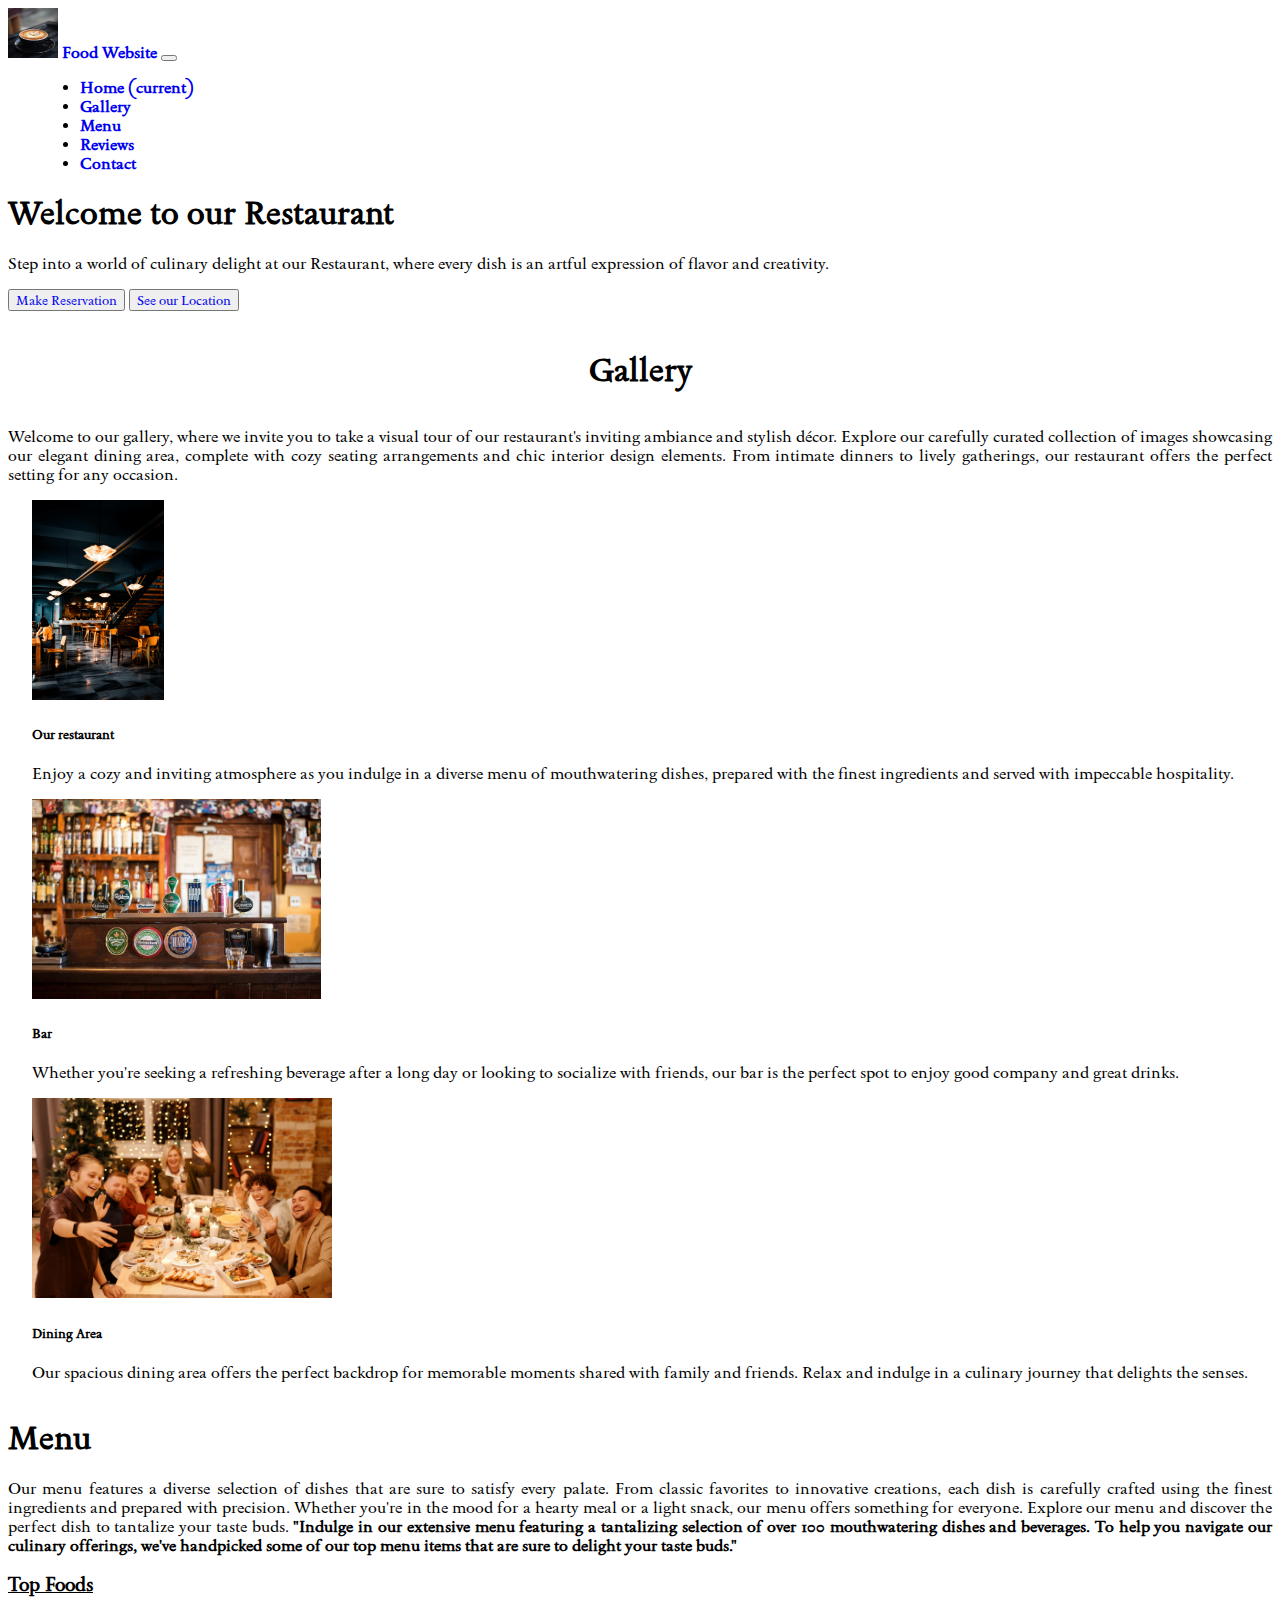
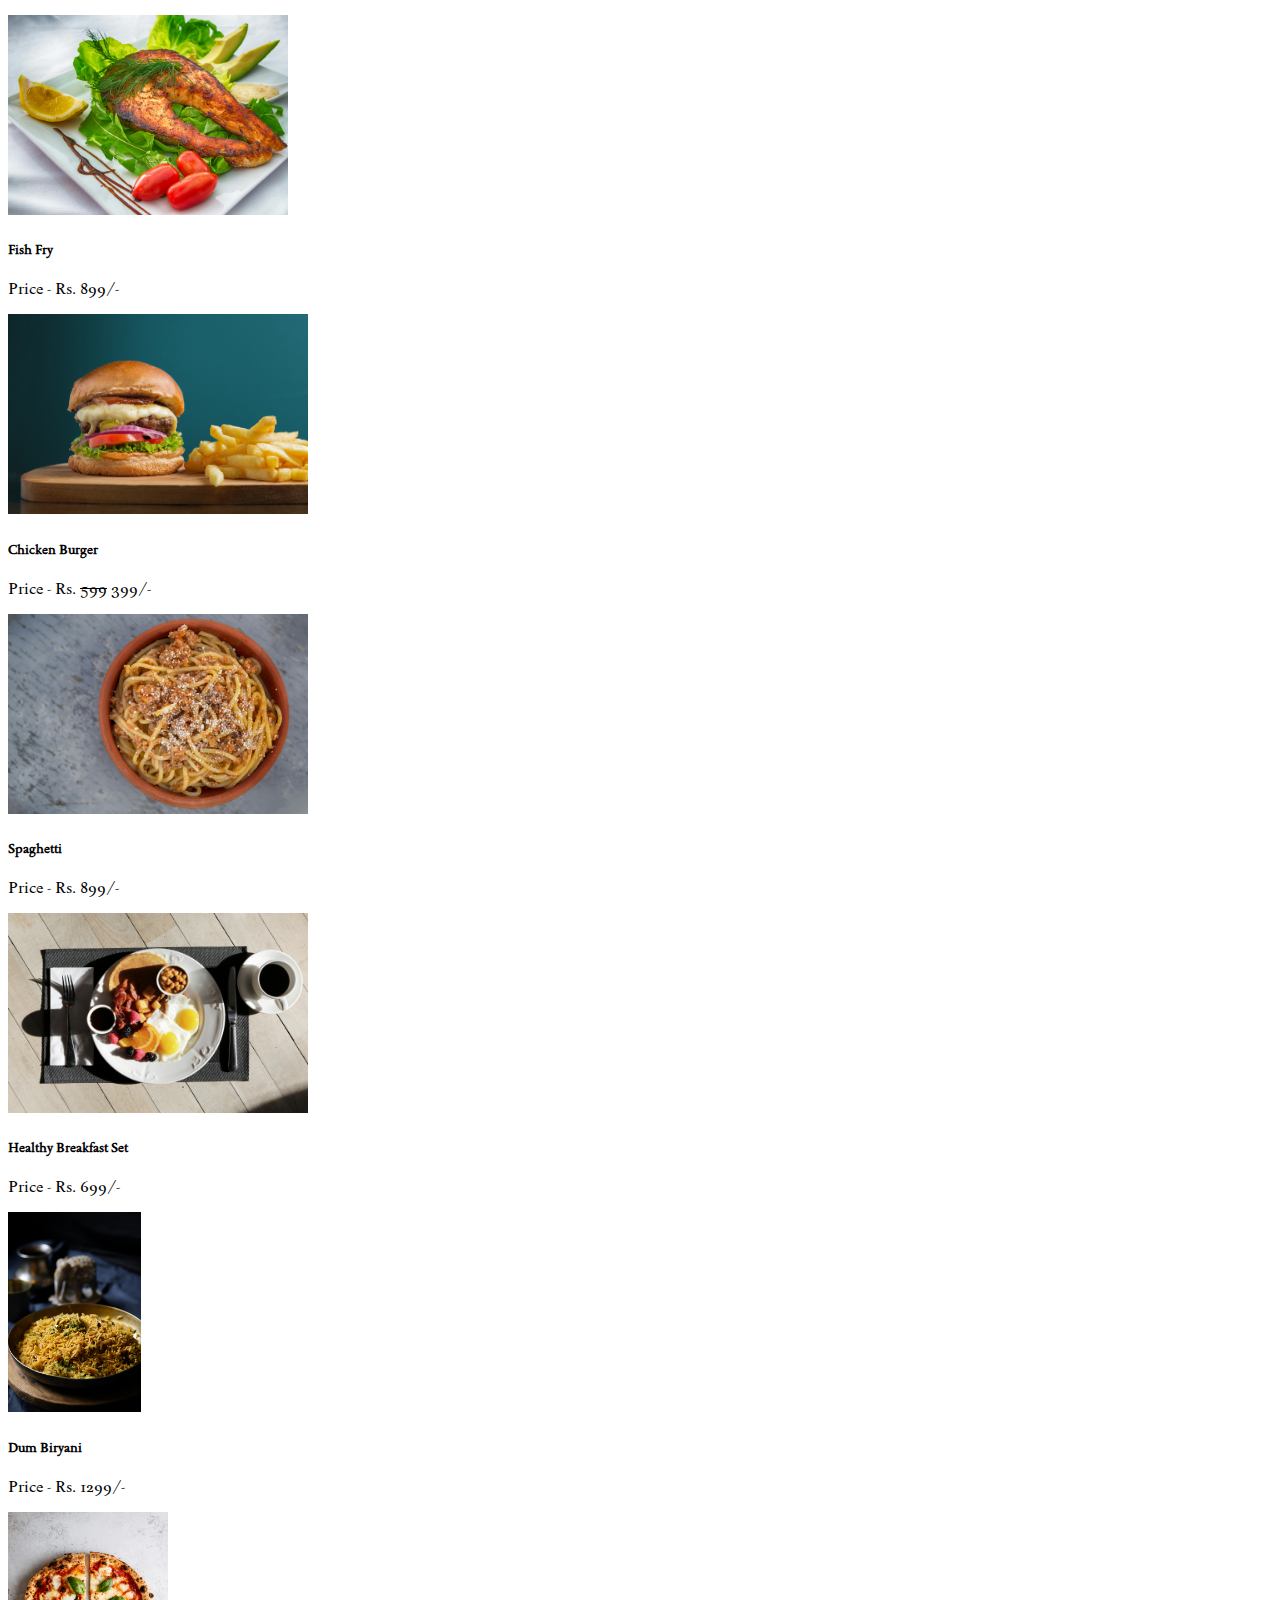
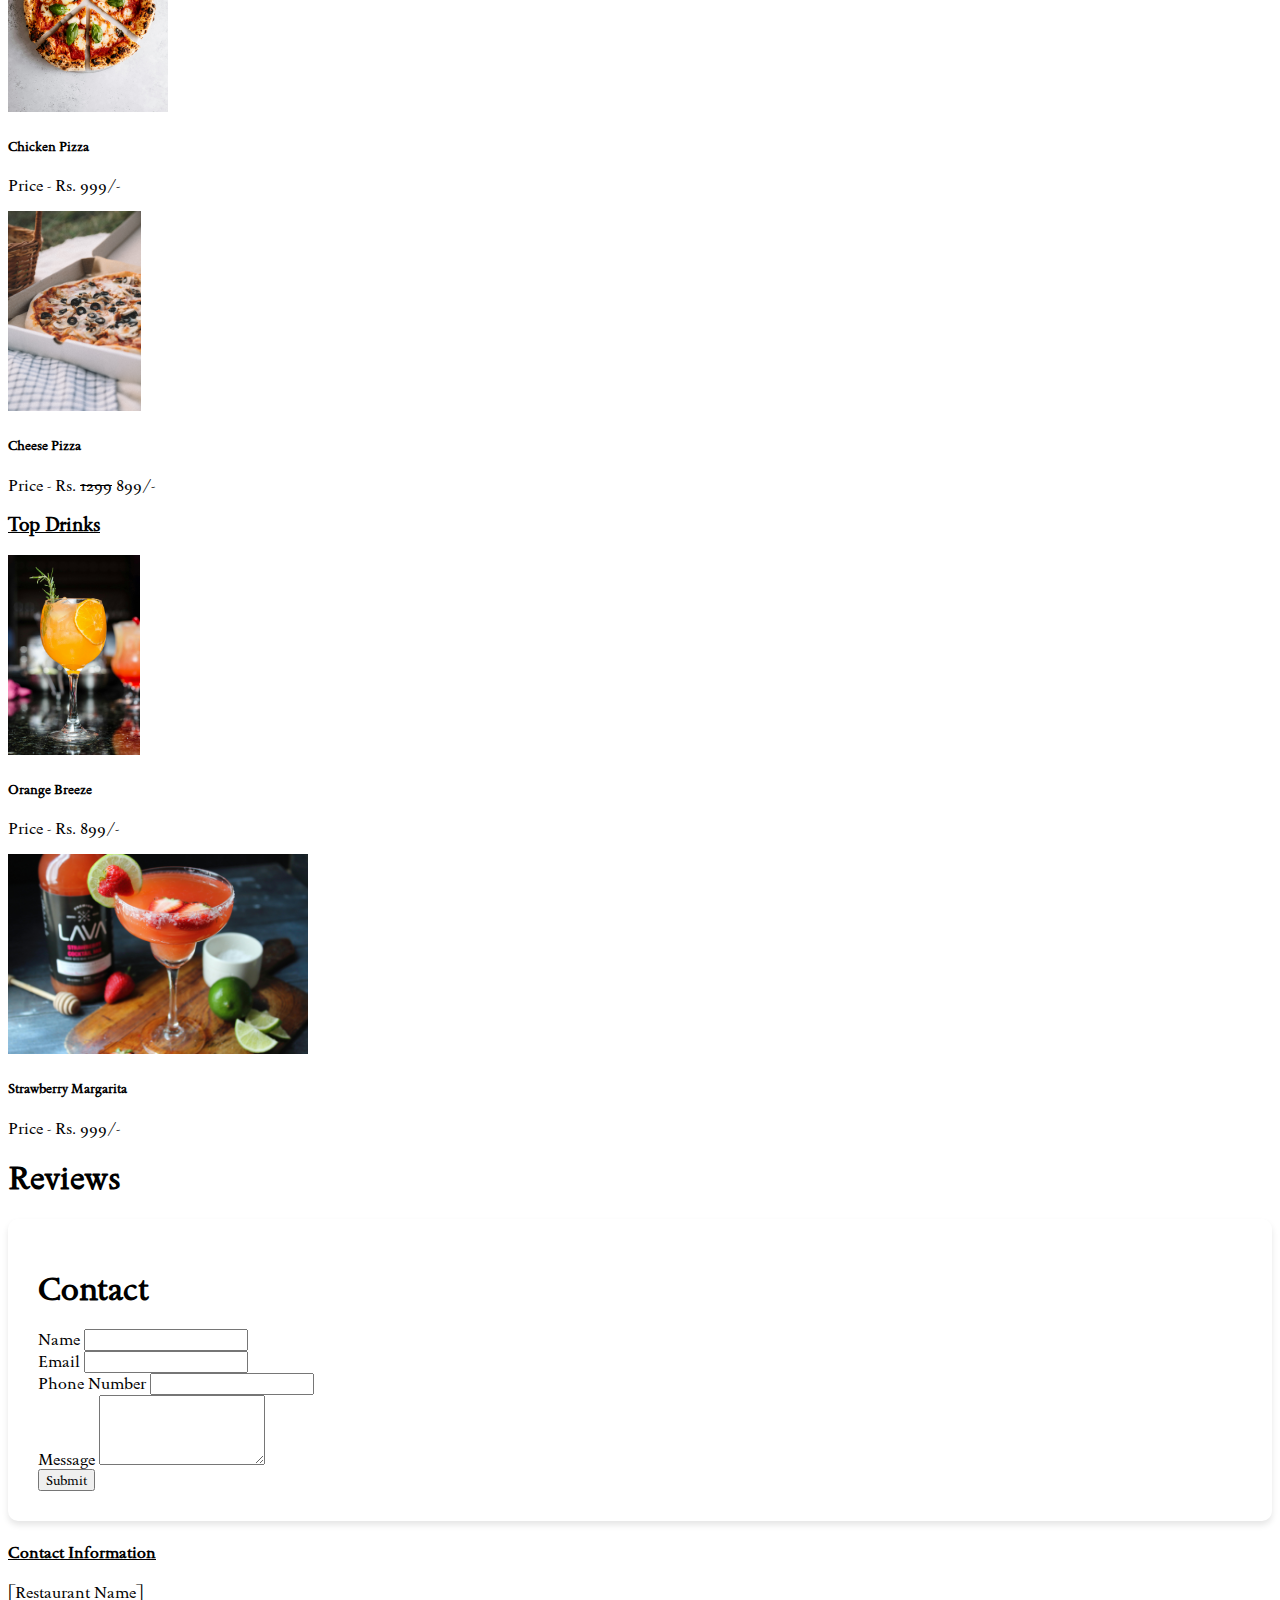
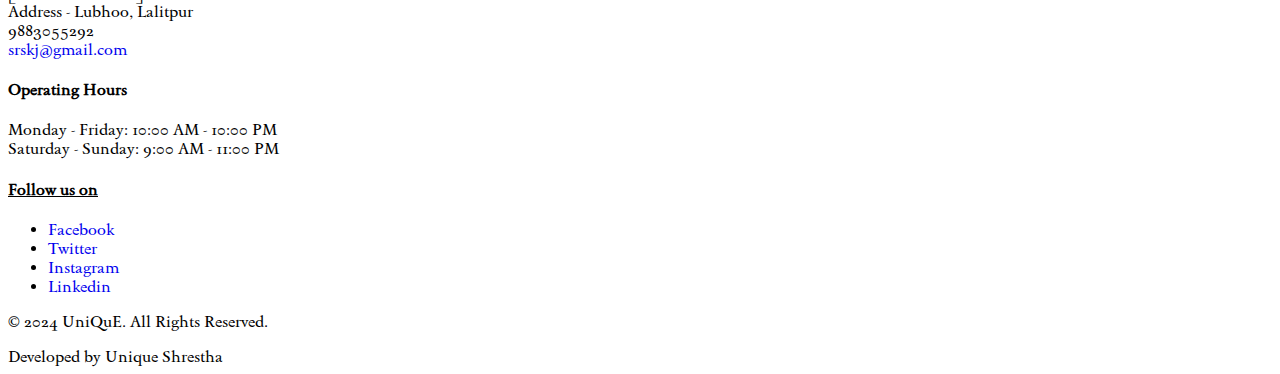
==== commit 1bc7417d: "Add files via upload" ====
--- a/index.html
+++ b/index.html
@@ -66,10 +66,10 @@
             <div class="col-lg-6 col-md-6 custom-page text-center">
                 <h1 class="text-center">Welcome to our Restaurant</h1>
                 <p class="text-center">Step into a world of culinary delight at our Restaurant, where every dish is an artful expression of flavor and creativity. </p>
-                <button type="button" class="btn btn-danger fs-6">Make Reservation <i class="fa-regular fa-calendar-days"></i></button>
-                <button type="button" class="btn btn-danger fs-6 " ><a class="text-light" href="https://maps.app.goo.gl/Gv1n1hNscfsCvn2KA">See our Location </a><i class="fa-solid fa-map-location-dot"></i></button>
-            </div>
-            <div class="col-lg-6 col-md-6 custom-page ">
+                <button type="button" class="btn btn-danger fs-6"><a class="text-light" href="reservation.html" target="_blank">Make Reservation </a> <i class="fa-regular fa-calendar-days"></i></button>
+                <button type="button" class="btn btn-danger fs-6 " ><a class="text-light" href="https://maps.app.goo.gl/Gv1n1hNscfsCvn2KA" target="_blank">See our Location </a><i class="fa-solid fa-map-location-dot"></i></button>
+            </div>
+            <div class="col-lg-6 col-md-6 custom-page custom-chickenpic">
                 <img src="chicken roast.png" class="img-fluid" alt="" srcset="">
             </div>
         </div>
@@ -222,10 +222,10 @@
         <div class="item">
             <div class="review-card">
                 <div class="row">
-                    <div class="col-md-3 ">
+                    <div class="col-md-3 mb-3 mb-md-0">
                         <img src="unique.jpg" alt="User" class="review-image image-fluid">
                     </div>
-                    <div class="col-md-9">
+                    <div class="col-sm-12 col-md-9">
                         <p class="review-text">"Amazing food and great service. The atmosphere is cozy and inviting. I highly recommend the seafood pasta!"</p>
                         <p class="review-author">- Unique Shrestha</p>
                     </div>
@@ -235,10 +235,10 @@
         <div class="item">
             <div class="review-card">
                 <div class="row">
-                    <div class="col-md-3">
+                    <div class="col-md-3 mb-3 mb-md-0">
                         <img src="subash.jpg" alt="User" class="review-image image-fluid">
                     </div>
-                    <div class="col-md-9">
+                    <div class="col-md-9 col-sm-12">
                         <p class="review-text">"The best restaurant in town! I've been here multiple times, and each time, the food is exceptional. The staff is friendly and attentive."</p>
                         <p class="review-author">- Subash Chaudhary</p>
                     </div>
@@ -248,10 +248,10 @@
         <div class="item">
             <div class="review-card">
                 <div class="row">
-                    <div class="col-md-3">
+                    <div class="col-md-3 mb-3 mb-md-0">
                         <img src="sujal.jpg" alt="User" class="review-image image-fluid">
                     </div>
-                    <div class="col-md-9">
+                    <div class="col-md-9 col-sm-12">
                         <p class="review-text">"Had a wonderful dinner experience here. The steak was perfectly cooked, and the wine selection was impressive. Will definitely come back!"</p>
                         <p class="review-author">- Sujal Shrestha</p>
                     </div>
@@ -261,10 +261,10 @@
         <div class="item">
           <div class="review-card">
               <div class="row">
-                  <div class="col-md-3">
+                  <div class="col-md-3 mb-3 mb-md-0">
                       <img src="shekharr.jpg" alt="User" class="review-image image-fluid">
                   </div>
-                  <div class="col-md-9">
+                  <div class="col-md-9 col-sm-12">
                       <p class="review-text">"Had a wonderful dinner experience here."</p>
                       <p class="review-author">- Shekhar Paudel</p>
                   </div>
@@ -274,10 +274,10 @@
       <div class="item">
         <div class="review-card">
             <div class="row">
-                <div class="col-md-3">
+                <div class="col-md-3 mb-3 mb-md-0">
                     <img src="ravi.jpg" alt="User" class="review-image image-fluid">
                 </div>
-                <div class="col-md-9">
+                <div class="col-md-9 col-sm-12">
                     <p class="review-text">"Tried each and every item on the menu. Taste and experience was amazing."</p>
                     <p class="review-author">- Ravi Chalise</p>
                 </div>
@@ -325,7 +325,7 @@
             <div class="row text-center">
                 <div class="col-lg-4 col-md-4 col-sm-6 col-12">
                     <h4><u>Contact Information</u></h4>
-                    <p class="fs-5 text-center">
+                    <p class="fs-5 text-center custom-footer">
                         [Restaurant Name]<br>
                         Address - Lubhoo, Lalitpur <br>
                         9883055292 <br>
@@ -334,13 +334,13 @@
                 </div>
                 <div class="col-lg-4 col-md-4 col-sm-6 col-12" id="location">
                    <h4>Operating Hours</h4>
-                     <p class="fs-5 text-center">
+                     <p class="fs-5 text-center custom-footer">
                           Monday - Friday: 10:00 AM - 10:00 PM <br>
                           Saturday - Sunday: 9:00 AM - 11:00 PM
                 </div>
                 <div class="col-lg-4 col-md-4 col-sm-6 col-12">
                     <h4 class="text-center"><u>Follow us on</u></h4>
-                    <ul class="list-unstyled fs-5 text-center">
+                    <ul class="list-unstyled fs-5 text-center custom-footer">
                         <li><a href="#" class="text-light"><i class="fab fa-facebook"></i> Facebook</a></li>
                         <li><a href="#" class="text-light"><i class="fab fa-twitter"></i> Twitter</a></li>
                         <li><a href="#" class="text-light"><i class="fab fa-instagram"></i> Instagram</a></li>
@@ -349,13 +349,13 @@
                 </div>
             </div>
             <div class="row">
-                <div class="col text-center fs-5">
+                <div class="col text-center fs-5 custom-footer">
                     <p>&copy; <span id="currentYear"> 2024 </span> UniQuE. All Rights Reserved.</p>
                 </div>
             </div>
             
             <div class="row">
-                <div class="col text-center fs-5">
+                <div class="col text-center fs-5 custom-footer">
                     Developed by Unique Shrestha
                 </div>
             </div>
--- a/index.css
+++ b/index.css
@@ -44,25 +44,22 @@
     background-color: #f8f9fa;
     padding: 20px;
     border-radius: 10px;
-    box-shadow: 0 4px 6px rgba(0, 0, 0, 0.1);
-    height: 200px;
+    box-shadow: 0 0 10px rgba(0, 0, 0, 0.1);
+}
+
+.review-image {
+    width: 100%;
+    border-radius: 50%;
 }
 
 .review-text {
-    font-size: 16px;
-    text-align: justify;
+    font-size: 1.2rem;
+    font-style: italic;
 }
 
 .review-author {
+    font-size: 1.2rem;
     font-weight: bold;
-    margin-top: 10px;
-}
-
-.review-image {
-    border-radius: 50%;
-    /* width: 80px;
-    height: 80px; */
-    object-fit: cover;
 }
 .contact-form {
     background-color: #fff;
@@ -75,4 +72,25 @@
 }
 .navbar{
     font-weight: bolder;
-}+}
+@media screen and (max-width: 480px) {
+    /* Your CSS code for mobile screens goes here */
+    #home{
+        height: 100vh;
+    }
+    .custom-page{
+        margin-top: 10px;
+    }
+    .custom-chickenpic{
+        margin-top: -15px;
+    }
+    #review{
+        height: 100vh;
+    }
+    .custom-page>button{
+        margin-top: 4px;
+    }
+   .container-fluid footer{
+    font-size: medium !important;
+   }
+}
